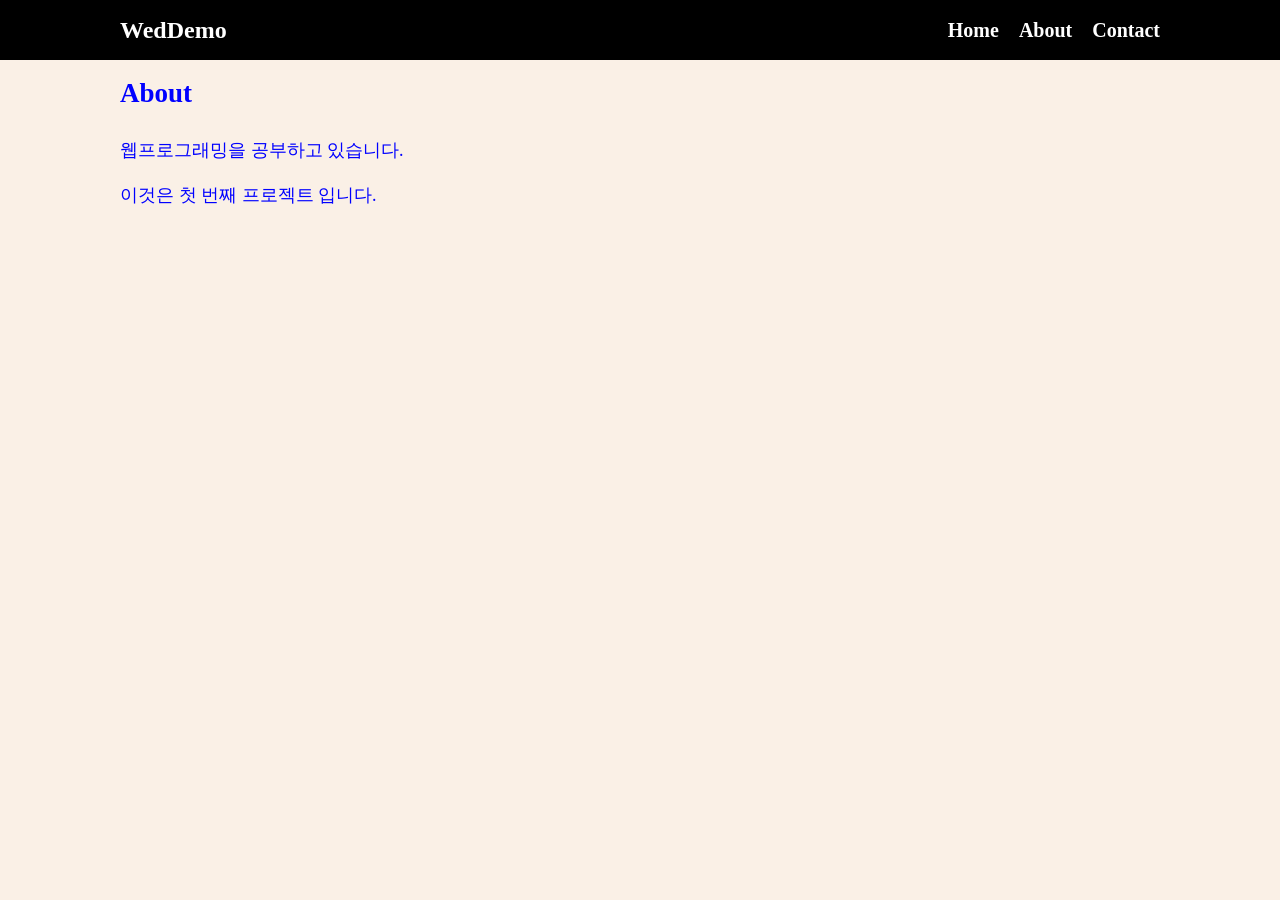
==== about.html @ 00f927b2 "수업에서 만든 데모 v1.0" ====
<!doctype html>
<html lang="en">
  <head>
    <meta charset="UTF-8" />
    <meta name="viewport" content="width=device-width, initial-scale=1.0" />
    <title>web demo</title>
    <link rel="stylesheet" href="style.css" />
  </head>
  <body>
    <!-- 여기는 메뉴입니다 -->
    <nav class="navbar">
      <div class="container">
        <div class="logo">WedDemo</div>
        <ul class="nav">
          <li>
            <a href="/">Home</a>
          </li>
          <li>
            <a href="/about.html">About</a>
          </li>
          <li>
            <a href="/contact.html">Contact</a>
          </li>
        </ul>
      </div>
    </nav>

    <!-- 메인 세션 -->
    <section class="main">
      <div class="container">
        <h1>About</h1>
        <p>웹프로그래밍을 공부하고 있습니다.</p>
        <p>이것은 첫 번째 프로젝트 입니다.</p>
      </div>

    <script src="main.js"></script>
  </body>
</html>
---- style.css ----
* {
  box-sizing: border-box;
  padding: 0;
  margin: 0;
}

body {
  color: #333;
  background-color: linen;
  font-size: 18px;
  line-height: 1.5;
}

ul {
  list-style-type: none;
}

.container {
  max-width: 1100px;
  margin: 0 auto;
  padding: 0 30px;
}

.main {
  color: blue;
  line-height: 2.5;
}
.navbar {
  background-color: black;
  color: white;
  height: 60px;
}

.navbar .container {
  display: flex;
  flex-direction: row;
  justify-content: space-between;
  align-items: center;
  height: 100%;
}

.navbar ul {
  display: flex;
  flex-direction: row;
}

.navbar ul li {
  margin-left: 20px;
}

.navbar a {
  color: white;
  text-decoration: none;
  font-size: 20px;
  font-weight: bold;
}

.navbar a:hover {
  border-bottom: 2px #fff solid;
  color: #ddd;
}

.navbar .logo {
  font-size: x-large;
  font-weight: bolder;
}

button {
  padding: 5px 10px;
  margin: 5px;
  font-size: large;
  font-weight: bold;
  background-color: lightgray;
  border-width: 1;
  border-radius: 5px;
}

button:hover {
  color: red;
  background-color: yellow;
}
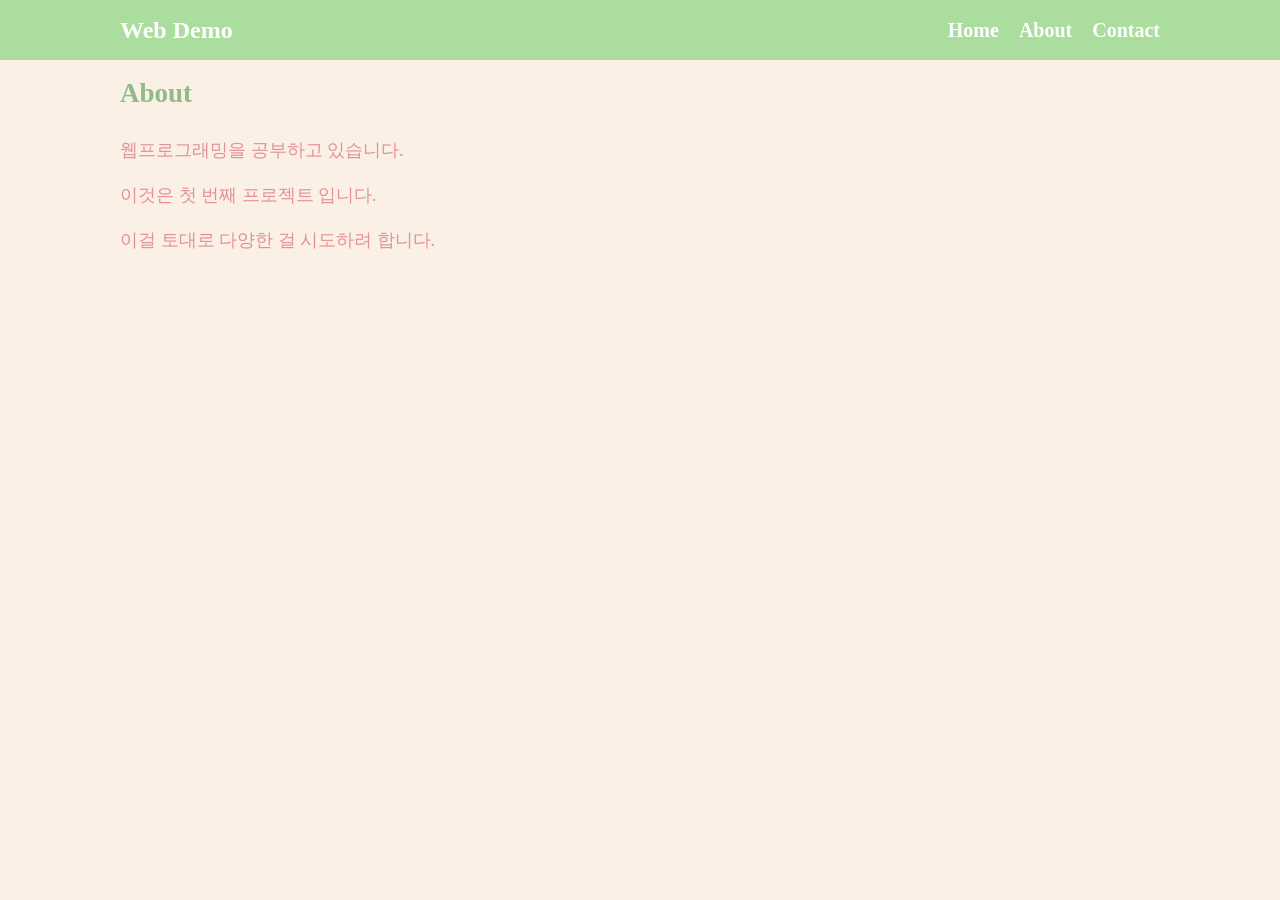
==== commit 50bc65bd: "CSS 수정 v2.0" ====
--- a/about.html
+++ b/about.html
@@ -10,7 +10,7 @@
     <!-- 여기는 메뉴입니다 -->
     <nav class="navbar">
       <div class="container">
-        <div class="logo">WedDemo</div>
+        <div class="logo">Web Demo</div>
         <ul class="nav">
           <li>
             <a href="/">Home</a>
@@ -31,6 +31,7 @@
         <h1>About</h1>
         <p>웹프로그래밍을 공부하고 있습니다.</p>
         <p>이것은 첫 번째 프로젝트 입니다.</p>
+        <p>이걸 토대로 다양한 걸 시도하려 합니다.</p>
       </div>
 
     <script src="main.js"></script>
--- a/style.css
+++ b/style.css
@@ -5,7 +5,7 @@
 }
 
 body {
-  color: #333;
+  color: #ffffff;
   background-color: linen;
   font-size: 18px;
   line-height: 1.5;
@@ -21,12 +21,24 @@
   padding: 0 30px;
 }
 
+h1 {
+  color: rgb(144, 187, 133);
+}
+
+.linking {
+  color: rgb(144, 187, 133);
+}
+
+.linking :visited {
+  color: rgb(144, 187, 133);
+}
+
 .main {
-  color: blue;
+  color: rgb(227, 146, 146);
   line-height: 2.5;
 }
 .navbar {
-  background-color: black;
+  background-color: rgb(171, 221, 158);
   color: white;
   height: 60px;
 }
@@ -68,14 +80,14 @@
 button {
   padding: 5px 10px;
   margin: 5px;
-  font-size: large;
   font-weight: bold;
-  background-color: lightgray;
-  border-width: 1;
+  background-color: linen;
+  border-color: rgb(144, 187, 133);
+  border-width: 1.2px;
   border-radius: 5px;
 }
 
 button:hover {
-  color: red;
-  background-color: yellow;
+  color: white;
+  background-color: rgb(229, 173, 173);
 }
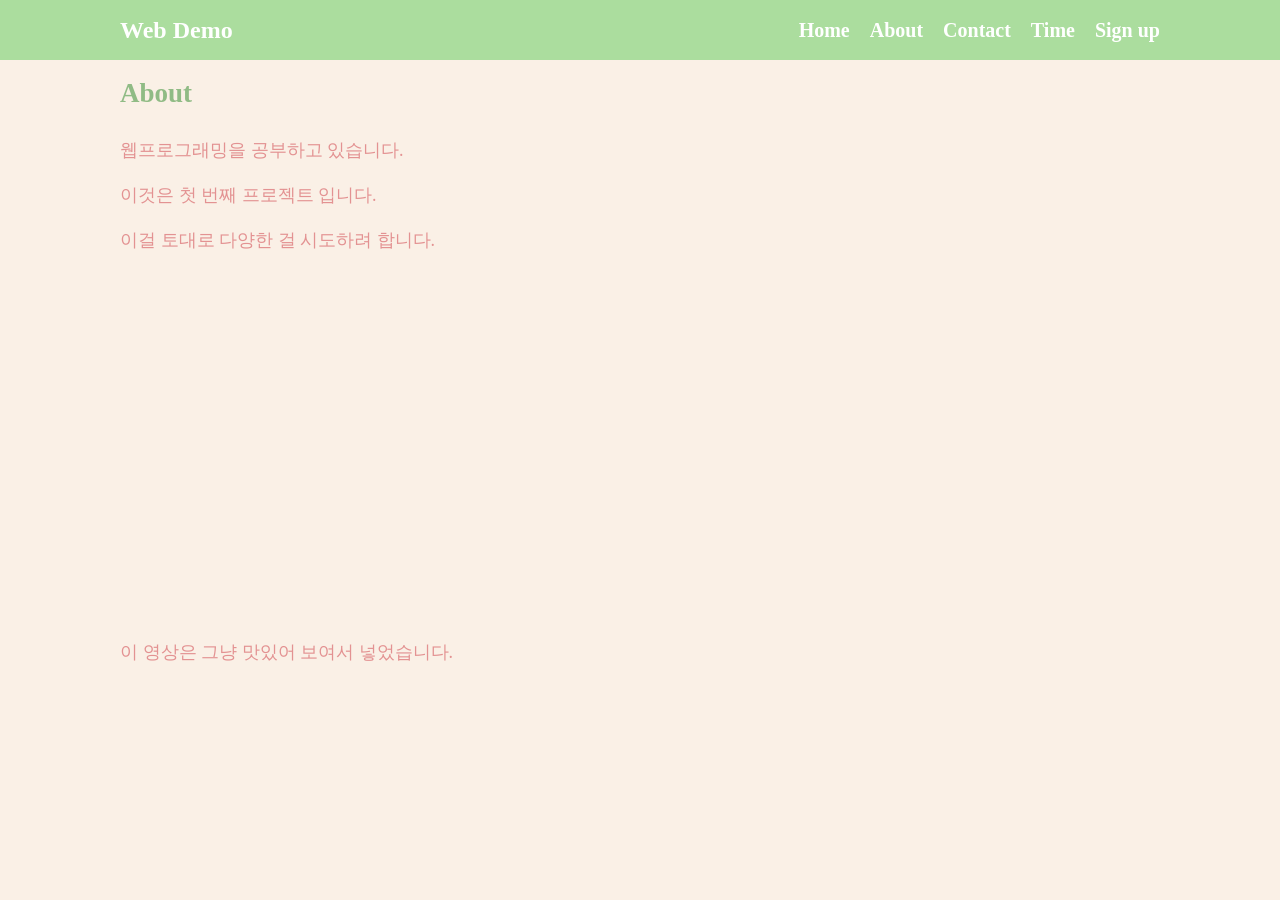
==== commit 3f834531: "미디어 추가, 입력창 추가, 자잘한 수정" ====
--- a/about.html
+++ b/about.html
@@ -21,6 +21,13 @@
           <li>
             <a href="/contact.html">Contact</a>
           </li>
+
+          <li>
+            <a href="/time.html">Time</a>
+          </li>
+          <li>
+            <a href="/Sign_up.html">Sign up</a>
+          </li>
         </ul>
       </div>
     </nav>
@@ -32,7 +39,16 @@
         <p>웹프로그래밍을 공부하고 있습니다.</p>
         <p>이것은 첫 번째 프로젝트 입니다.</p>
         <p>이걸 토대로 다양한 걸 시도하려 합니다.</p>
+        <video
+          src="/media/수박딸기.mp4"
+          width="700px"
+          autoplay
+          muted
+          loop
+        ></video>
+        <p>이 영상은 그냥 맛있어 보여서 넣었습니다.</p>
       </div>
+    </section>
 
     <script src="main.js"></script>
   </body>
--- a/style.css
+++ b/style.css
@@ -12,6 +12,7 @@
 }
 
 ul {
+  padding-left: 30px;
   list-style-type: none;
 }
 
@@ -33,6 +34,26 @@
   color: rgb(144, 187, 133);
 }
 
+table {
+  width: 80%;
+  border-collapse: collapse;
+  text-align: center;
+}
+
+.hour {
+  width: 50px;
+}
+
+td {
+  width: 100px;
+}
+
+table,
+th,
+td {
+  border: 1px solid rgb(144, 187, 133);
+}
+
 .main {
   color: rgb(227, 146, 146);
   line-height: 2.5;
@@ -49,6 +70,10 @@
   justify-content: space-between;
   align-items: center;
   height: 100%;
+}
+
+li::marker {
+  color: rgb(144, 187, 133);
 }
 
 .navbar ul {
@@ -91,3 +116,36 @@
   color: white;
   background-color: rgb(229, 173, 173);
 }
+
+fieldset {
+  border: 1px solid rgb(144, 187, 133);
+}
+
+legend {
+  padding: 0 10px;
+}
+
+label {
+  margin-left: 10px;
+}
+
+#login {
+  margin: 10px 10px;
+  padding: 5px 10px;
+  background-color: rgb(144, 187, 133);
+  color: white;
+  border-radius: 10px;
+  border: none;
+}
+
+#login:hover {
+  background-color: rgb(227, 146, 146);
+}
+
+textarea {
+  margin: auto 10px;
+}
+
+#time {
+  margin: 0;
+}
